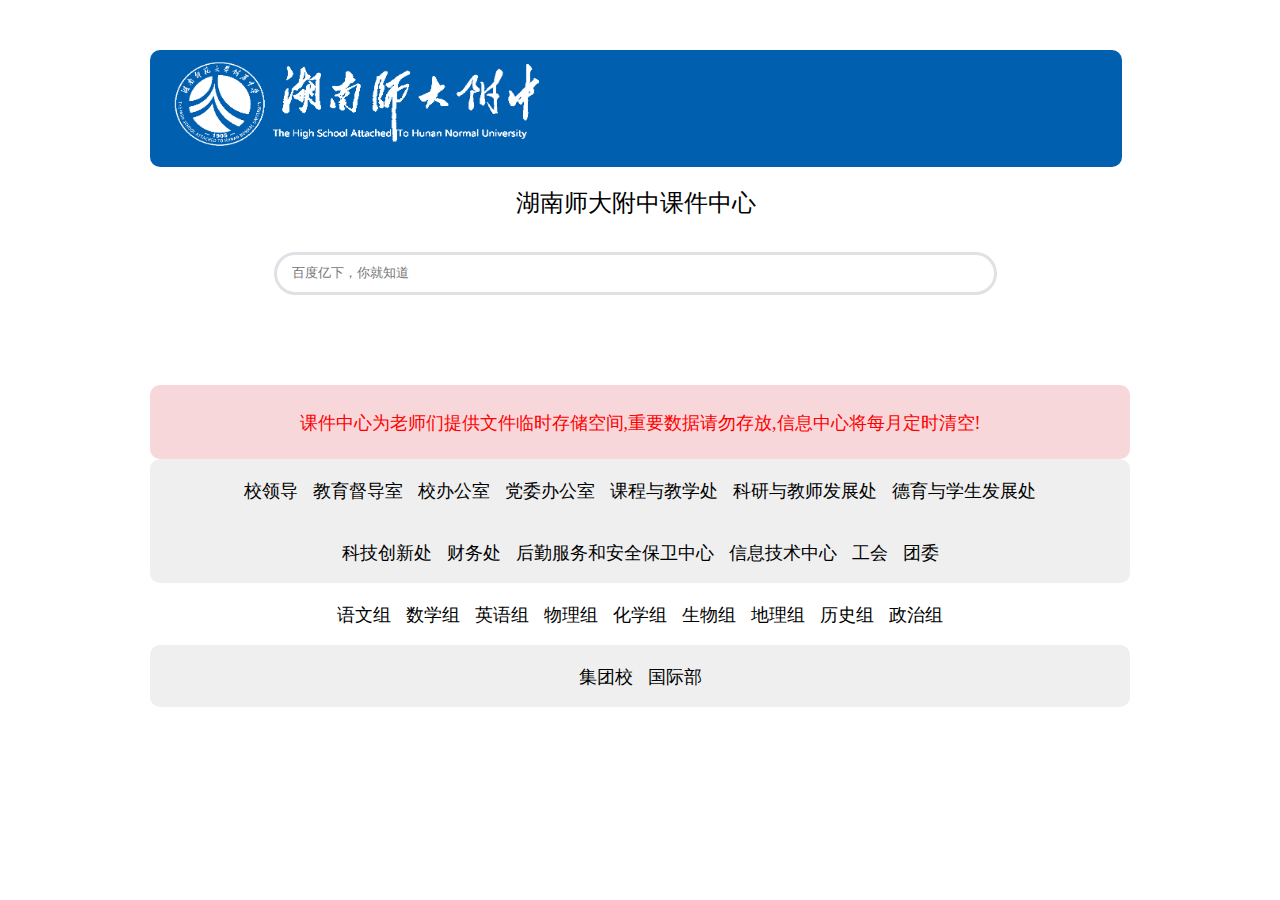
==== index.html @ 2b55ca51 "Update index.html" ====
<!DOCTYPE html>
<style type="text/css">
@import url("汉仪文黑_85W/stylesheet.css");

.style1{
	border: 3px;
	border-radius:10px;
}

.logo{
	border:1px;
	border-radius:10px;
	background-color:#005FAF;
}

.bstyle{
	border: 1px hidden black;
  	border-radius: 10px;
	border-color:#000;
}

.afive:hover{
	broder:1px;
	border-radius:10px;
	background-color:#EEEEED;
}

.ffont{
	font-size: 18px;
	transition:font-size 0.5s;
}

.ffont:hover{
	font-size:22px;
}

a:link {
	text-decoration: none;
}
a:visited {
	text-decoration: none;
}
a:hover {
	text-decoration: none;
	font-color:#EEE
}
a:active {
	text-decoration: none;
	font-family: "汉仪文黑-85W";
}

.tfont {
	font-family: "汉仪文黑-85W";
}


.search{
	border: 3px solid;
	border-color:#DFE1E5;
	border-radius:30px;
}

#box{
	width: 700px;
    line-height: 35px;   
    outline:none;   /*取消浏览器默认的蓝光边框以设置自定义的输入框*/
    font-size: 16px;        /*设置提示文字的字体大小*/
    color: rgb(112, 112, 112);   /*设置提示文字颜色*/
    margin-left: 10px;
    margin: 0 auto;
	font-family: "汉仪文黑-85W";
	font-size:12px;
	padding-left: 15px;
}

#box:hover{
	width: 700px;
    line-height: 35px;    /*取消默认的边框以设置自定义边框*/
    outline:none;   /*取消浏览器默认的蓝光边框以设置自定义的输入框*/
    font-size: 16px;        /*设置提示文字的字体大小*/
    color: rgb(112, 112, 112);   /*设置提示文字颜色*/
    margin-left: 10px;
	box-shadow: 0px 0px 5px rgb(212, 212, 212);
    margin: 0 auto;
	font-family: "汉仪文黑-85W";
	font-size:12px;
}

input::placeholder{
		font-size:13px;
		font-family: "汉仪文黑-85W";
}   

</style>

<script>

</script>

<html>
<head>
	<title>湖南师大附中课件中心</title>
</head>
<body>
	<table width="980" cellspacing="10" align="center" height="792" border="0" cellpadding="0" style="border-collapse: collapse; font-family: '汉仪文黑-85W'; font-size: 24px;">
	<tbody>
	<tr>
	  <td height="117" bgcolor="#005FAF" class="logo"><a href="http://www.hnsdfz.org/" target="_blank"><img src="logo2.png" width="400" height="100" /></a></td>
	  <td>&nbsp;</td>
	  </tr>
	<tr>
	  <td height="71" align="center" valign="middle">湖南师大附中课件中心</td>
	  <td>&nbsp;</td>
	  </tr>
	<tr>
	  <td height="70" align="center"><input name="wd" type="text" class="search" id="box" placeholder="百度亿下，你就知道" size="100" /></td>
	  <td>&nbsp;</td>
	  </tr>
	<tr>
	  <td height="77" align="center">
      <div class="searchbar">
          <form id="form1" name="form1" method="get" action="https://www.baidu.com/s?&wd=">
            <p>&nbsp;</p>
          </form>
      </div>
      </td>
	  <td>&nbsp;</td>
	  </tr>
	<tr><td width="1000" height="10" colspan="2" align="center" bgcolor="#F8D7DA" class="style1" style="word-spacing:0 ;line-height: 300%; margin-top: 0; margin-bottom: 0;";>
		<span style="font-family: '汉仪文黑-85W'; font-size: 18px;"><font color=red>课件中心为老师们提供文件临时存储空间,重要数据请勿存放,信息中心将每月定时清空!</font></span>
	</td></tr>
	<tr><td width="1000" height="10" colspan="2" align="center" bgcolor="#EFEFEF" class="style1" style="word-spacing: 0; line-height: 250%; margin-top: 0; margin-bottom: 0">
	 	<span class="bstyle">
            <span class="tfont">
            <a class="afive" target="_blank" href="ftp://de:de@192.168.0.8/">
            <font class = "ffont" color="#000000">&nbsp;校领导&nbsp;</font></a></span></span>
            <span class="tfont">
            <span class="bstyle">
            <a class="afive" target="_blank" href="ftp://jydd:jydd@192.168.0.8/">
            <font class = "ffont" color="#000000">&nbsp;教育督导室&nbsp;</font></a></span>
            <span class="bstyle">
            <a class="afive" target="_blank" href="ftp://xb:xb@192.168.0.8/">
            <font class = "ffont" color="#000000">&nbsp;校办公室&nbsp;</font></a></span>
            <span class="bstyle">
            <a class="afive" target="_blank" href="ftp://dw:dw@192.168.0.8/">
            <font class = "ffont" color="#000000">&nbsp;党委办公室&nbsp;</font></a></span>
            <span class="bstyle">
            <a class="afive" target="_blank" href="ftp://jwc:jwc@192.168.0.8/">
            <font class = "ffont" color="#000000">&nbsp;课程与教学处&nbsp;</font></a></span>
            <span class="bstyle">
            <a class="afive" target="_blank" href="ftp://jks:jks@192.168.0.8/">
            <font class = "ffont" color="#000000">&nbsp;科研与教师发展处&nbsp;</font></a></span>
            <span class="bstyle">
            <a class="afive" target="_blank" href="ftp://xgb:xgb@192.168.0.8/">
            <font class = "ffont" color="#000000">&nbsp;德育与学生发展处&nbsp;</font></a></span>
            </span>
		<div align="center">
        <span class="tfont">
            <span class="bstyle">
            <a class="afive" target="_blank" href="ftp://kjcx:kjcx@192.168.0.8/">
            <font class = "ffont" color="#000000">&nbsp;科技创新处&nbsp;</font></a></span>

            <span class="bstyle">
            <a class="afive" target="_blank" href="ftp://cwk:cwk@192.168.0.8/">
            <font class = "ffont" color="#000000">&nbsp;财务处&nbsp;</font></a></span>
            <span class="bstyle">
            <a class="afive" target="_blank" href="ftp://hq:hq@192.168.0.8/">
            <font class = "ffont" color="#000000">&nbsp;后勤服务和安全保卫中心&nbsp;</font></a></span>
            <span class="bstyle">
            <a class="afive" target="_blank" href="ftp://xxzx:xxzx@192.168.0.8/">
            <font class = "ffont" color="#000000">&nbsp;信息技术中心&nbsp;</font></a></span>
            <span class="bstyle">
            <a class="afive" target="_blank" href="ftp://gh:gh@192.168.0.8/">
            <font class = "ffont" color="#000000">&nbsp;工会&nbsp;</font></a></span>
            <span class="bstyle">
            <a class="afive" target="_blank" href="ftp://tw:tw@192.168.0.8/">
            <font class = "ffont" color="#000000">&nbsp;团委&nbsp;</font></a></span>
  		</span></div></td></tr>
		<span class="tfont"></span>
		<p>&nbsp;</p>
		<p>
	<tr><td width="1000" height="44" colspan="2" bgcolor="#FFF" style="word-spacing: 0; line-height: 250%; margin-top: 0; margin-bottom: 0">
	<div align="center">
  		<span class="tfont"><span class="bstyle">
		<a class="afive" target="_blank" href="ftp://yuwen:yuwen@192.168.0.8/">
  		<font class = "ffont" color="#000000">&nbsp;语文组&nbsp;</font></a></span>
  		<span class="bstyle">
		<a class="afive" target="_blank" href="ftp://shuxue:shuxue@192.168.0.8/">
    	<font class = "ffont" color="#000000">&nbsp;数学组&nbsp;</font></a></span>
  		<span class="bstyle">
		<a class="afive" target="_blank" href="ftp://yingyu:yingyu@192.168.0.8/">
    	<font class = "ffont" color="#000000">&nbsp;英语组&nbsp;</font></a></span>
  		<span class="bstyle">
		<a class="afive" target="_blank" href="ftp:/wuli:wuli@192.168.0.8/">
    	<font class = "ffont" color="#000000">&nbsp;物理组&nbsp;</font></a></span>
  		<span class="bstyle">
		<a class="afive" target="_blank" href="ftp://huaxue:huaxue@192.168.0.8/">
    	<font class = "ffont" color="#000000">&nbsp;化学组&nbsp;</font></a></span>
  		<span class="bstyle">
		<a class="afive" target="_blank" href="ftp://shengwu:shengwu@192.168.0.8/">
    	<font class = "ffont" color="#000000">&nbsp;生物组&nbsp;</font></a></span>
		<span class="bstyle">
		<a class="afive" target="_blank" href="ftp://dili:dili@192.168.0.8/">
    	<font class = "ffont" color="#000000">&nbsp;地理组&nbsp;</font></a></span>
    	<span class="bstyle">
		<a class="afive" target="_blank" href="ftp://lishi:lishi@192.168.0.8/">
    	<font class = "ffont" color="#000000">&nbsp;历史组&nbsp;</font></a></span>
    	<span class="bstyle">
		<a class="afive" target="_blank" href="ftp://zhengzhi:zhengzhi@192.168.0.8/">
    	<font class = "ffont" color="#000000">&nbsp;政治组&nbsp;</font></a></span>
	</span></div></td></tr>
	<tr><td width="1000" height="10" colspan="2" align="center" bgcolor="#EFEFEF" class="style1" style="word-spacing: 0; line-height: 250%; margin-top: 0; margin-bottom: 0; 	font-family: '汉仪文黑-85W';">
        <span class="bstyle">
        <a class="afive" target="_blank" href="ftp://dyxq:dyxq@192.168.0.8/">
        <font class = "ffont" color="#000000">&nbsp;集团校&nbsp;</font></a></span>
        <span class="bstyle">
        <a class="afive" target="_blank" href="ftp://zm:zm@192.168.0.8/">
        <font class = "ffont" color="#000000">&nbsp;国际部&nbsp;</font></a></span>
        </td></tr>
	<tr>
	  <td colspan="2"></p>
	<tr>
	  <td colspan="2"></tbody>
</table>
</body>
</html>
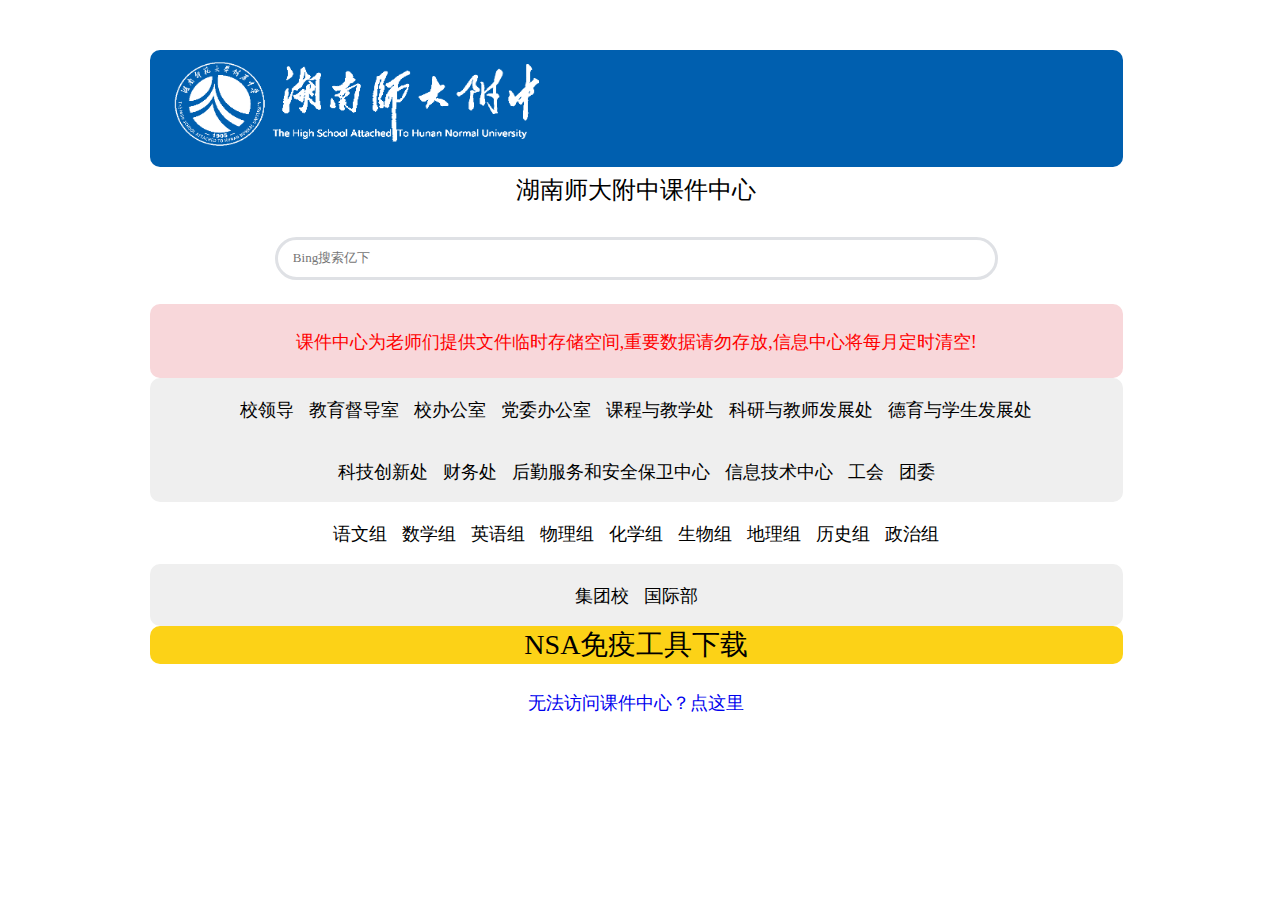
==== commit 5797c7d4: "Update index.html" ====
--- a/index.html
+++ b/index.html
@@ -5,6 +5,13 @@
 .style1{
 	border: 3px;
 	border-radius:10px;
+}
+
+.style2{
+	border: 3px;
+	border-radius:10px;
+	background-color:#FCD217;
+	font-size:28px;
 }
 
 .logo{
@@ -31,7 +38,16 @@
 }
 
 .ffont:hover{
-	font-size:22px;
+	font-size:23px;
+}
+
+.ffont1{
+	font-size: 28px;
+	transition:font-size 0.5s;
+}
+
+.ffont1:hover{
+	font-size:32px;
 }
 
 a:link {
@@ -47,6 +63,7 @@
 a:active {
 	text-decoration: none;
 	font-family: "汉仪文黑-85W";
+	color: #000;
 }
 
 .tfont {
@@ -91,6 +108,20 @@
 		font-family: "汉仪文黑-85W";
 }   
 
+.searchbtn {
+	border: 1px solid white;
+    width: 3%;
+    text-align: center;
+    margin: 0 auto;
+    margin-top: 3%;  /* 高度调整 */
+    background-coloe:#DFE1E5;
+    /* 将按钮的左右边框设置为圆弧 */
+    border-radius: 30px; 
+    /* 圆角弧度24px */
+    transition:0.2s;
+	padding-top:0px;
+}
+
 </style>
 
 <script>
@@ -99,128 +130,130 @@
 
 <html>
 <head>
-	<title>湖南师大附中课件中心</title>
+<title>湖南师大附中课件中心</title>
 </head>
 <body>
-	<table width="980" cellspacing="10" align="center" height="792" border="0" cellpadding="0" style="border-collapse: collapse; font-family: '汉仪文黑-85W'; font-size: 24px;">
+<table width="980" cellspacing="8" align="center" height="400" border="0" cellpadding="0" style="border-collapse: collapse; font-family: '汉仪文黑-85W'; font-size: 24px; color: #000000;">
 	<tbody>
 	<tr>
 	  <td height="117" bgcolor="#005FAF" class="logo"><a href="http://www.hnsdfz.org/" target="_blank"><img src="logo2.png" width="400" height="100" /></a></td>
+	  </tr>
+	<tr>
+	  <td height="46" align="center" valign="middle">湖南师大附中课件中心</td>
+	  </tr>
+	<tr align="center">
+	  <td height="30">      
+	    <form method="get" action="https://www.baidu.com/s?&wd=">
+	      <p>
+	        <input name="wd" type="text" class="search" id="box" placeholder="Bing搜索亿下" size="100" />
+          </p>
+        </form>
+      
 	  <td>&nbsp;</td>
 	  </tr>
-	<tr>
-	  <td height="71" align="center" valign="middle">湖南师大附中课件中心</td>
-	  <td>&nbsp;</td>
-	  </tr>
-	<tr>
-	  <td height="70" align="center"><input name="wd" type="text" class="search" id="box" placeholder="百度亿下，你就知道" size="100" /></td>
-	  <td>&nbsp;</td>
-	  </tr>
-	<tr>
-	  <td height="77" align="center">
-      <div class="searchbar">
-          <form id="form1" name="form1" method="get" action="https://www.baidu.com/s?&wd=">
-            <p>&nbsp;</p>
-          </form>
-      </div>
-      </td>
-	  <td>&nbsp;</td>
-	  </tr>
-	<tr><td width="1000" height="10" colspan="2" align="center" bgcolor="#F8D7DA" class="style1" style="word-spacing:0 ;line-height: 300%; margin-top: 0; margin-bottom: 0;";>
-		<span style="font-family: '汉仪文黑-85W'; font-size: 18px;"><font color=red>课件中心为老师们提供文件临时存储空间,重要数据请勿存放,信息中心将每月定时清空!</font></span>
-	</td></tr>
-	<tr><td width="1000" height="10" colspan="2" align="center" bgcolor="#EFEFEF" class="style1" style="word-spacing: 0; line-height: 250%; margin-top: 0; margin-bottom: 0">
-	 	<span class="bstyle">
-            <span class="tfont">
-            <a class="afive" target="_blank" href="ftp://de:de@192.168.0.8/">
-            <font class = "ffont" color="#000000">&nbsp;校领导&nbsp;</font></a></span></span>
-            <span class="tfont">
-            <span class="bstyle">
-            <a class="afive" target="_blank" href="ftp://jydd:jydd@192.168.0.8/">
-            <font class = "ffont" color="#000000">&nbsp;教育督导室&nbsp;</font></a></span>
-            <span class="bstyle">
-            <a class="afive" target="_blank" href="ftp://xb:xb@192.168.0.8/">
-            <font class = "ffont" color="#000000">&nbsp;校办公室&nbsp;</font></a></span>
-            <span class="bstyle">
-            <a class="afive" target="_blank" href="ftp://dw:dw@192.168.0.8/">
-            <font class = "ffont" color="#000000">&nbsp;党委办公室&nbsp;</font></a></span>
-            <span class="bstyle">
-            <a class="afive" target="_blank" href="ftp://jwc:jwc@192.168.0.8/">
-            <font class = "ffont" color="#000000">&nbsp;课程与教学处&nbsp;</font></a></span>
-            <span class="bstyle">
-            <a class="afive" target="_blank" href="ftp://jks:jks@192.168.0.8/">
-            <font class = "ffont" color="#000000">&nbsp;科研与教师发展处&nbsp;</font></a></span>
-            <span class="bstyle">
-            <a class="afive" target="_blank" href="ftp://xgb:xgb@192.168.0.8/">
-            <font class = "ffont" color="#000000">&nbsp;德育与学生发展处&nbsp;</font></a></span>
-            </span>
-		<div align="center">
-        <span class="tfont">
-            <span class="bstyle">
+	<tr align="center">
+	  <td height="10" bgcolor="#F8D7DA" class="style1" style="word-spacing:0 ;line-height: 300%; margin-top: 0; margin-bottom: 0;";>
+	    <span style="font-family: '汉仪文黑-85W'; font-size: 18px;"><font color=red>课件中心为老师们提供文件临时存储空间,重要数据请勿存放,信息中心将每月定时清空!</font></span>      </td>
+	  </tr>
+	<tr>
+	  <td height="10" align="center" bgcolor="#EFEFEF" class="style1" style="word-spacing: 0; line-height: 250%; margin-top: 0; margin-bottom: 0">
+	    <span class="bstyle">
+	      <span class="tfont">
+          <a class="afive" target="_blank" href="ftp://de:de@192.168.0.8/">
+          <font class = "ffont" color="#000000">&nbsp;校领导&nbsp;</font></a></span></span>
+	    <span class="tfont">
+        <span class="bstyle">
+        <a class="afive" target="_blank" href="ftp://jydd:jydd@192.168.0.8/">
+        <font class = "ffont" color="#000000">&nbsp;教育督导室&nbsp;</font></a></span>
+        <span class="bstyle">
+        <a class="afive" target="_blank" href="ftp://xb:xb@192.168.0.8/">
+        <font class = "ffont" color="#000000">&nbsp;校办公室&nbsp;</font></a></span>
+        <span class="bstyle">
+        <a class="afive" target="_blank" href="ftp://dw:dw@192.168.0.8/">
+        <font class = "ffont" color="#000000">&nbsp;党委办公室&nbsp;</font></a></span>
+        <span class="bstyle">
+        <a class="afive" target="_blank" href="ftp://jwc:jwc@192.168.0.8/">
+        <font class = "ffont" color="#000000">&nbsp;课程与教学处&nbsp;</font></a></span>
+        <span class="bstyle">
+        <a class="afive" target="_blank" href="ftp://jks:jks@192.168.0.8/">
+        <font class = "ffont" color="#000000">&nbsp;科研与教师发展处&nbsp;</font></a></span>
+        <span class="bstyle">
+        <a class="afive" target="_blank" href="ftp://xgb:xgb@192.168.0.8/">
+        <font class = "ffont" color="#000000">&nbsp;德育与学生发展处&nbsp;</font></a></span>
+        </span>
+	    <div align="center">
+	      <span class="tfont">
+	        <span class="bstyle">
             <a class="afive" target="_blank" href="ftp://kjcx:kjcx@192.168.0.8/">
             <font class = "ffont" color="#000000">&nbsp;科技创新处&nbsp;</font></a></span>
-
-            <span class="bstyle">
+	        
+	        <span class="bstyle">
             <a class="afive" target="_blank" href="ftp://cwk:cwk@192.168.0.8/">
             <font class = "ffont" color="#000000">&nbsp;财务处&nbsp;</font></a></span>
-            <span class="bstyle">
+	        <span class="bstyle">
             <a class="afive" target="_blank" href="ftp://hq:hq@192.168.0.8/">
             <font class = "ffont" color="#000000">&nbsp;后勤服务和安全保卫中心&nbsp;</font></a></span>
-            <span class="bstyle">
+	        <span class="bstyle">
             <a class="afive" target="_blank" href="ftp://xxzx:xxzx@192.168.0.8/">
             <font class = "ffont" color="#000000">&nbsp;信息技术中心&nbsp;</font></a></span>
-            <span class="bstyle">
+	        <span class="bstyle">
             <a class="afive" target="_blank" href="ftp://gh:gh@192.168.0.8/">
             <font class = "ffont" color="#000000">&nbsp;工会&nbsp;</font></a></span>
-            <span class="bstyle">
+	        <span class="bstyle">
             <a class="afive" target="_blank" href="ftp://tw:tw@192.168.0.8/">
             <font class = "ffont" color="#000000">&nbsp;团委&nbsp;</font></a></span>
-  		</span></div></td></tr>
-		<span class="tfont"></span>
+      </span></div></td>
+	  </tr>
+	  <span class="tfont"></span>
 		<p>&nbsp;</p>
 		<p>
-	<tr><td width="1000" height="44" colspan="2" bgcolor="#FFF" style="word-spacing: 0; line-height: 250%; margin-top: 0; margin-bottom: 0">
-	<div align="center">
-  		<span class="tfont"><span class="bstyle">
-		<a class="afive" target="_blank" href="ftp://yuwen:yuwen@192.168.0.8/">
-  		<font class = "ffont" color="#000000">&nbsp;语文组&nbsp;</font></a></span>
-  		<span class="bstyle">
-		<a class="afive" target="_blank" href="ftp://shuxue:shuxue@192.168.0.8/">
-    	<font class = "ffont" color="#000000">&nbsp;数学组&nbsp;</font></a></span>
-  		<span class="bstyle">
-		<a class="afive" target="_blank" href="ftp://yingyu:yingyu@192.168.0.8/">
-    	<font class = "ffont" color="#000000">&nbsp;英语组&nbsp;</font></a></span>
-  		<span class="bstyle">
-		<a class="afive" target="_blank" href="ftp:/wuli:wuli@192.168.0.8/">
-    	<font class = "ffont" color="#000000">&nbsp;物理组&nbsp;</font></a></span>
-  		<span class="bstyle">
-		<a class="afive" target="_blank" href="ftp://huaxue:huaxue@192.168.0.8/">
-    	<font class = "ffont" color="#000000">&nbsp;化学组&nbsp;</font></a></span>
-  		<span class="bstyle">
-		<a class="afive" target="_blank" href="ftp://shengwu:shengwu@192.168.0.8/">
-    	<font class = "ffont" color="#000000">&nbsp;生物组&nbsp;</font></a></span>
-		<span class="bstyle">
-		<a class="afive" target="_blank" href="ftp://dili:dili@192.168.0.8/">
-    	<font class = "ffont" color="#000000">&nbsp;地理组&nbsp;</font></a></span>
-    	<span class="bstyle">
-		<a class="afive" target="_blank" href="ftp://lishi:lishi@192.168.0.8/">
-    	<font class = "ffont" color="#000000">&nbsp;历史组&nbsp;</font></a></span>
-    	<span class="bstyle">
-		<a class="afive" target="_blank" href="ftp://zhengzhi:zhengzhi@192.168.0.8/">
-    	<font class = "ffont" color="#000000">&nbsp;政治组&nbsp;</font></a></span>
-	</span></div></td></tr>
-	<tr><td width="1000" height="10" colspan="2" align="center" bgcolor="#EFEFEF" class="style1" style="word-spacing: 0; line-height: 250%; margin-top: 0; margin-bottom: 0; 	font-family: '汉仪文黑-85W';">
-        <span class="bstyle">
+	<tr>
+	  <td height="44" bgcolor="#FFF" style="word-spacing: 0; line-height: 250%; margin-top: 0; margin-bottom: 0">
+	    <div align="center">
+	      <span class="tfont"><span class="bstyle">
+          <a class="afive" target="_blank" href="ftp://yuwen:yuwen@192.168.0.8/">
+          <font class = "ffont" color="#000000">&nbsp;语文组&nbsp;</font></a></span>
+          <span class="bstyle">
+          <a class="afive" target="_blank" href="ftp://shuxue:shuxue@192.168.0.8/">
+          <font class = "ffont" color="#000000">&nbsp;数学组&nbsp;</font></a></span>
+          <span class="bstyle">
+          <a class="afive" target="_blank" href="ftp://yingyu:yingyu@192.168.0.8/">
+          <font class = "ffont" color="#000000">&nbsp;英语组&nbsp;</font></a></span>
+          <span class="bstyle">
+          <a class="afive" target="_blank" href="ftp:/wuli:wuli@192.168.0.8/">
+          <font class = "ffont" color="#000000">&nbsp;物理组&nbsp;</font></a></span>
+          <span class="bstyle">
+          <a class="afive" target="_blank" href="ftp://huaxue:huaxue@192.168.0.8/">
+          <font class = "ffont" color="#000000">&nbsp;化学组&nbsp;</font></a></span>
+          <span class="bstyle">
+          <a class="afive" target="_blank" href="ftp://shengwu:shengwu@192.168.0.8/">
+          <font class = "ffont" color="#000000">&nbsp;生物组&nbsp;</font></a></span>
+          <span class="bstyle">
+          <a class="afive" target="_blank" href="ftp://dili:dili@192.168.0.8/">
+          <font class = "ffont" color="#000000">&nbsp;地理组&nbsp;</font></a></span>
+          <span class="bstyle">
+          <a class="afive" target="_blank" href="ftp://lishi:lishi@192.168.0.8/">
+          <font class = "ffont" color="#000000">&nbsp;历史组&nbsp;</font></a></span>
+          <span class="bstyle">
+          <a class="afive" target="_blank" href="ftp://zhengzhi:zhengzhi@192.168.0.8/">
+          <font class = "ffont" color="#000000">&nbsp;政治组&nbsp;</font></a></span>
+      </span></div></td>
+    </tr>
+	<tr>
+	  <td height="10" align="center" bgcolor="#EFEFEF" class="style1" style="word-spacing: 0; line-height: 250%; margin-top: 0; margin-bottom: 0; 	font-family: '汉仪文黑-85W';">
+	    <span class="bstyle">
         <a class="afive" target="_blank" href="ftp://dyxq:dyxq@192.168.0.8/">
         <font class = "ffont" color="#000000">&nbsp;集团校&nbsp;</font></a></span>
-        <span class="bstyle">
+	    <span class="bstyle">
         <a class="afive" target="_blank" href="ftp://zm:zm@192.168.0.8/">
-        <font class = "ffont" color="#000000">&nbsp;国际部&nbsp;</font></a></span>
-        </td></tr>
-	<tr>
-	  <td colspan="2"></p>
-	<tr>
-	  <td colspan="2"></tbody>
-</table>
+        <font class = "ffont" color="#000000">&nbsp;国际部&nbsp;</font></a></span>      </td>
+	  </tr>
+	<tr>
+	  <td height="20" align="center" valign="middle" class="style2"><a href="ftp://192.168.0.25/kjzx/NSA免疫工具.exe" target="_blank"><font class="ffont1" color="#000000">NSA免疫工具下载</font></a>          
+  <tr>
+    <td height="20" align="center" valign="middle"><p><span></span></p>
+      <p><a target="_blank" href="http://192.168.0.25/kjzx/ftp.reg" class="ffont">无法访问课件中心？点这里</a></p>
+    <tr align="center">
+<td>      </tbody></table>
 </body>
 </html>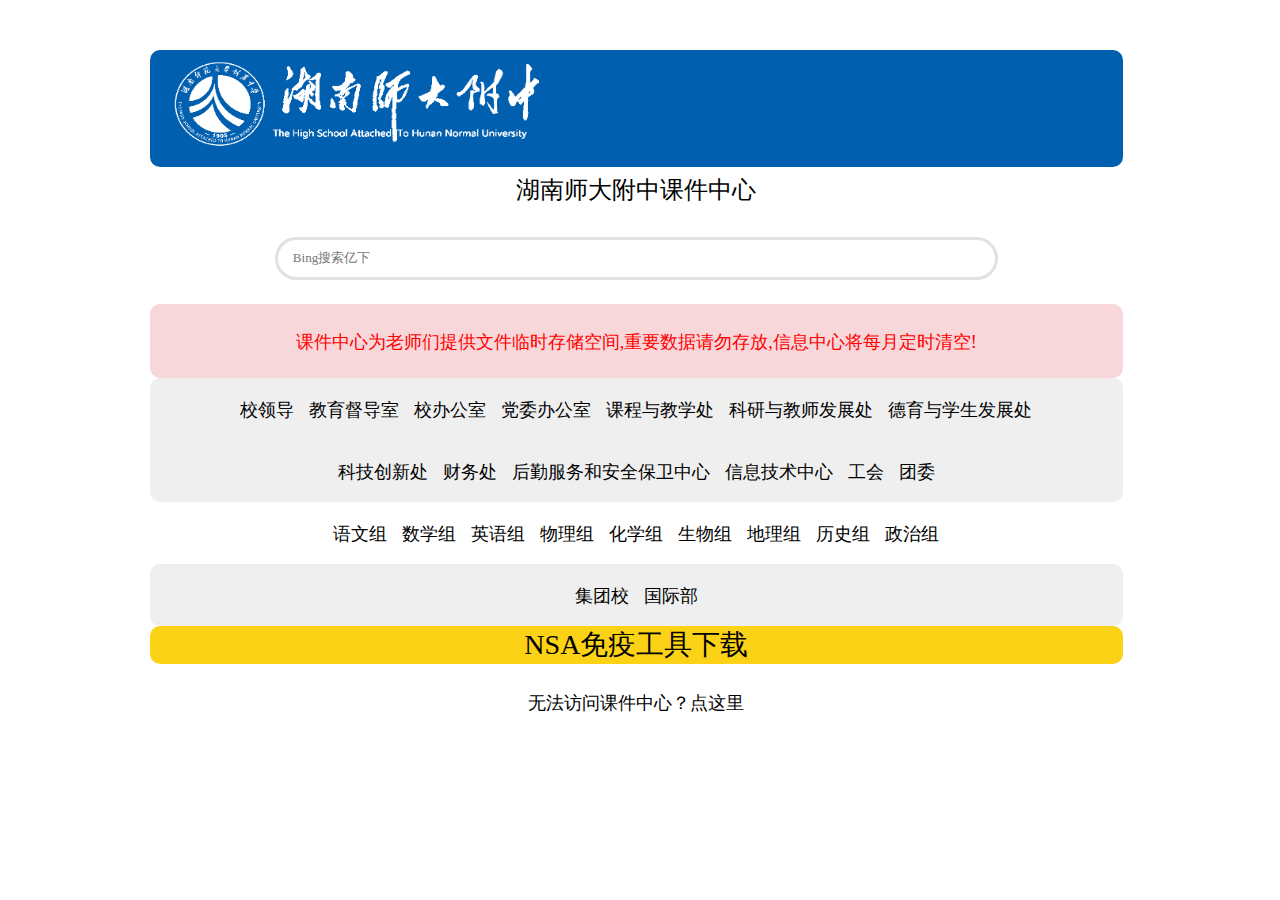
==== commit 31ea2273: "Update index.html" ====
--- a/index.html
+++ b/index.html
@@ -52,13 +52,15 @@
 
 a:link {
 	text-decoration: none;
+	color: #000;
 }
 a:visited {
 	text-decoration: none;
+	color: #000;
 }
 a:hover {
 	text-decoration: none;
-	font-color:#EEE
+	font-color:#000;
 }
 a:active {
 	text-decoration: none;
@@ -139,7 +141,7 @@
 	  <td height="117" bgcolor="#005FAF" class="logo"><a href="http://www.hnsdfz.org/" target="_blank"><img src="logo2.png" width="400" height="100" /></a></td>
 	  </tr>
 	<tr>
-	  <td height="46" align="center" valign="middle">湖南师大附中课件中心</td>
+	  <td height="46" align="center" valign="middle"><a href="./about.html" target="_blank">湖南师大附中课件中心</a></td>
 	  </tr>
 	<tr align="center">
 	  <td height="30">      
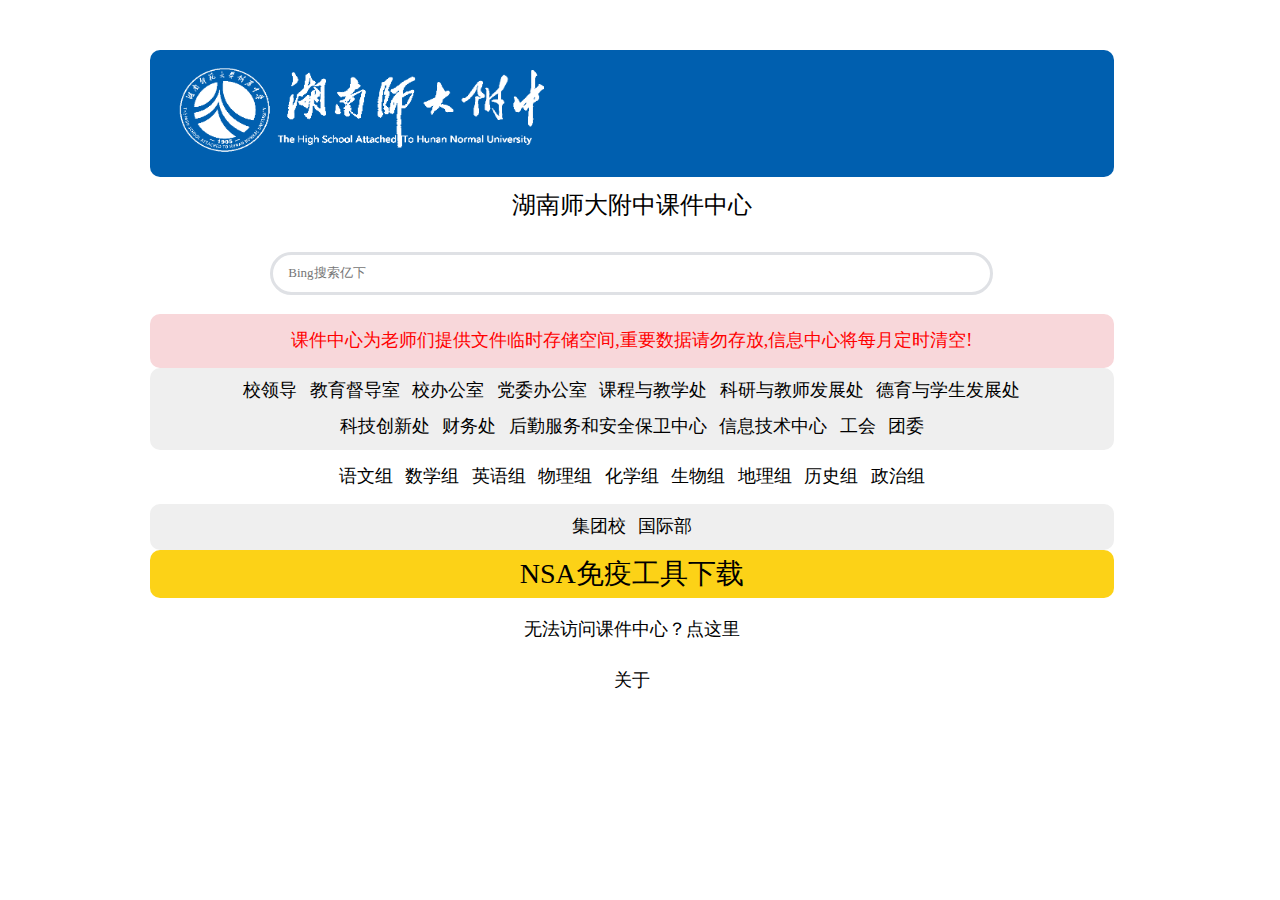
==== commit f43b2ab1: "Update index.html" ====
--- a/index.html
+++ b/index.html
@@ -1,4 +1,7 @@
 <!DOCTYPE html>
+
+<!--干嘛按F12干嘛按F12干嘛按F12干嘛按F12干嘛按F12干嘛按F12干嘛按F12干嘛按F12干嘛按F12干嘛按F12干嘛按F12干嘛按F12干嘛按F12干嘛按F12干嘛按F12干嘛按F12干嘛按F12干嘛按F12干嘛按F12干嘛按F12干嘛按F12干嘛按F12干嘛按F12干嘛按F12干嘛按F12干嘛按F12干嘛按F12干嘛按F12干嘛按F12干嘛按F12干嘛按F12干嘛按F12干嘛按F12干嘛按F12干嘛按F12干嘛按F12干嘛按F12干嘛按F12干嘛按F12干嘛按F12干嘛按F12干嘛按F12干嘛按F12干嘛按F12干嘛按F12干嘛按F12干嘛按F12干嘛按F12干嘛按F12干嘛按F12干嘛按F12干嘛按F12干嘛按F12干嘛按F12干嘛按F12干嘛按F12干嘛按F12干嘛按F12干嘛按F12干嘛按F12干嘛按F12干嘛按F12干嘛按F12干嘛按F12干嘛按F12干嘛按F12干嘛按F12干嘛按F12干嘛按F12干嘛按F12干嘛按F12-->
+<!--去about页面按F12，给你看好康的-->
 <style type="text/css">
 @import url("汉仪文黑_85W/stylesheet.css");
 
@@ -66,17 +69,26 @@
 	text-decoration: none;
 	font-family: "汉仪文黑-85W";
 	color: #000;
+	font-size: 18px;
 }
 
 .tfont {
 	font-family: "汉仪文黑-85W";
 }
 
+.about{
+	text-decoration: none;
+}
 
 .search{
 	border: 3px solid;
 	border-color:#DFE1E5;
 	border-radius:30px;
+}
+
+.titlefont{
+	font-color:#000;
+	font-size:24px;
 }
 
 #box{
@@ -135,13 +147,13 @@
 <title>湖南师大附中课件中心</title>
 </head>
 <body>
-<table width="980" cellspacing="8" align="center" height="400" border="0" cellpadding="0" style="border-collapse: collapse; font-family: '汉仪文黑-85W'; font-size: 24px; color: #000000;">
+<table width="980" cellspacing="10" align="center" height="600" border="0" cellpadding="5" style="border-collapse: collapse; font-family: '汉仪文黑-85W'; font-size: 14px; color: #000000;">
 	<tbody>
 	<tr>
 	  <td height="117" bgcolor="#005FAF" class="logo"><a href="http://www.hnsdfz.org/" target="_blank"><img src="logo2.png" width="400" height="100" /></a></td>
 	  </tr>
 	<tr>
-	  <td height="46" align="center" valign="middle"><a href="./about.html" target="_blank">湖南师大附中课件中心</a></td>
+	  <td height="46" align="center" valign="middle"><a href="./about.html" target="_blank"><font class="titlefont">湖南师大附中课件中心</font></a></td>
 	  </tr>
 	<tr align="center">
 	  <td height="30">      
@@ -252,10 +264,10 @@
 	  </tr>
 	<tr>
 	  <td height="20" align="center" valign="middle" class="style2"><a href="ftp://192.168.0.25/kjzx/NSA免疫工具.exe" target="_blank"><font class="ffont1" color="#000000">NSA免疫工具下载</font></a>          
-  <tr>
-    <td height="20" align="center" valign="middle"><p><span></span></p>
-      <p><a target="_blank" href="http://192.168.0.25/kjzx/ftp.reg" class="ffont">无法访问课件中心？点这里</a></p>
-    <tr align="center">
-<td>      </tbody></table>
+    <tr>
+      <td height="20" align="center" valign="middle"><p><a target="_blank" href="http://192.168.0.25/kjzx/ftp.reg" class="ffont">无法访问课件中心？点这里</a></p></td>
+      <tr>
+        <td height="30" align="center" valign="middle" class="ffont"><a href="./about.html" target="_blank" class="about">关于</a>
+ </table>
 </body>
 </html>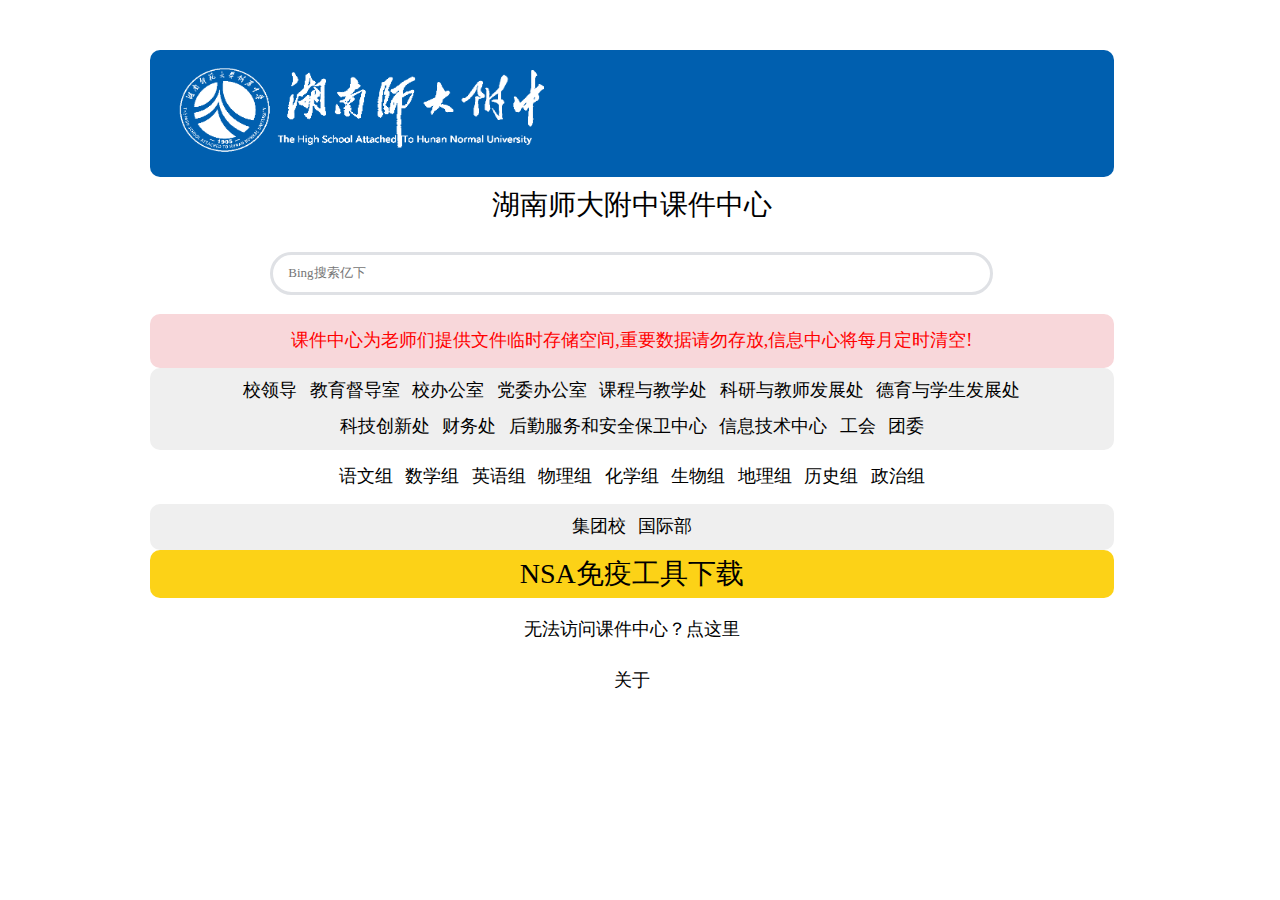
==== commit 58b81495: "Update index.html" ====
--- a/index.html
+++ b/index.html
@@ -88,7 +88,7 @@
 
 .titlefont{
 	font-color:#000;
-	font-size:24px;
+	font-size:28px;
 }
 
 #box{
@@ -153,7 +153,7 @@
 	  <td height="117" bgcolor="#005FAF" class="logo"><a href="http://www.hnsdfz.org/" target="_blank"><img src="logo2.png" width="400" height="100" /></a></td>
 	  </tr>
 	<tr>
-	  <td height="46" align="center" valign="middle"><a href="./about.html" target="_blank"><font class="titlefont">湖南师大附中课件中心</font></a></td>
+	  <td height="46" align="center" valign="middle"><font class="titlefont">湖南师大附中课件中心</a></td>
 	  </tr>
 	<tr align="center">
 	  <td height="30">      
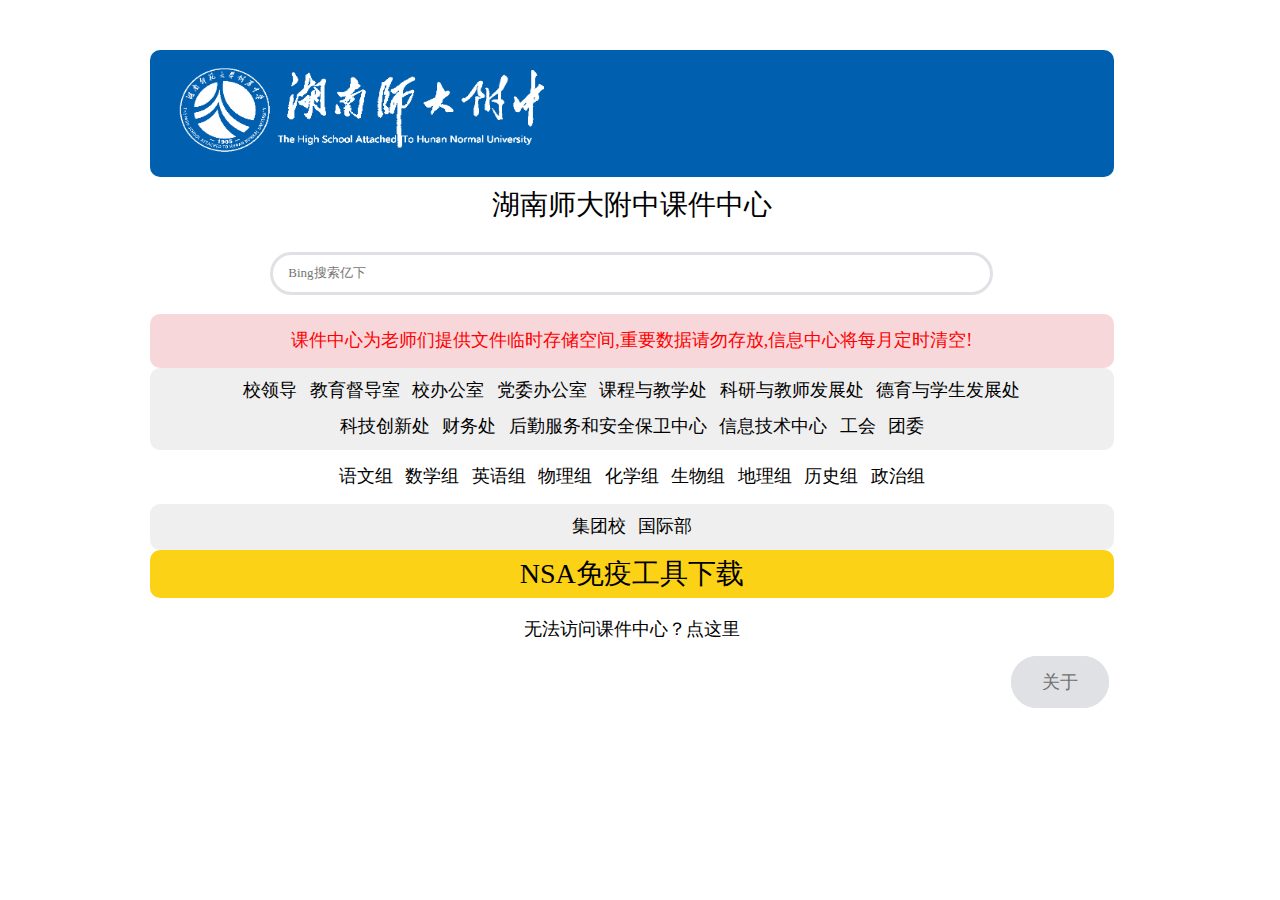
==== commit 18d72f36: "Update index.html" ====
--- a/index.html
+++ b/index.html
@@ -78,6 +78,10 @@
 
 .about{
 	text-decoration: none;
+	border: 1px solid;
+	border-color:#DFE1E5;
+	border-radius:50px;
+	background-color:#DFE1E5;
 }
 
 .search{
@@ -114,7 +118,24 @@
 	box-shadow: 0px 0px 5px rgb(212, 212, 212);
     margin: 0 auto;
 	font-family: "汉仪文黑-85W";
-	font-size:12px;
+}
+
+#btn{
+	width: 700px;
+    line-height: 35px;   
+    outline:none;   /*取消浏览器默认的蓝光边框以设置自定义的输入框*/       
+    color: rgb(112, 112, 112);   /*设置提示文字颜色*/
+    margin-left: 10px;
+    margin: 0 auto;
+	font-family: "汉仪文黑-85W";
+	font-size:18px;
+	padding: 15px 30px 15px 30px;
+	transition: all 0.5s
+}
+
+#btn:hover{
+	font-size:18px;
+	padding: 20px 35px 20px 35px;
 }
 
 input::placeholder{
@@ -267,7 +288,7 @@
     <tr>
       <td height="20" align="center" valign="middle"><p><a target="_blank" href="http://192.168.0.25/kjzx/ftp.reg" class="ffont">无法访问课件中心？点这里</a></p></td>
       <tr>
-        <td height="30" align="center" valign="middle" class="ffont"><a href="./about.html" target="_blank" class="about">关于</a>
+        <td height="30" align="right" valign="middle" class="ffont"><a href="./about.html" target="_blank" class="about" id="btn">关于</a>
  </table>
 </body>
 </html>